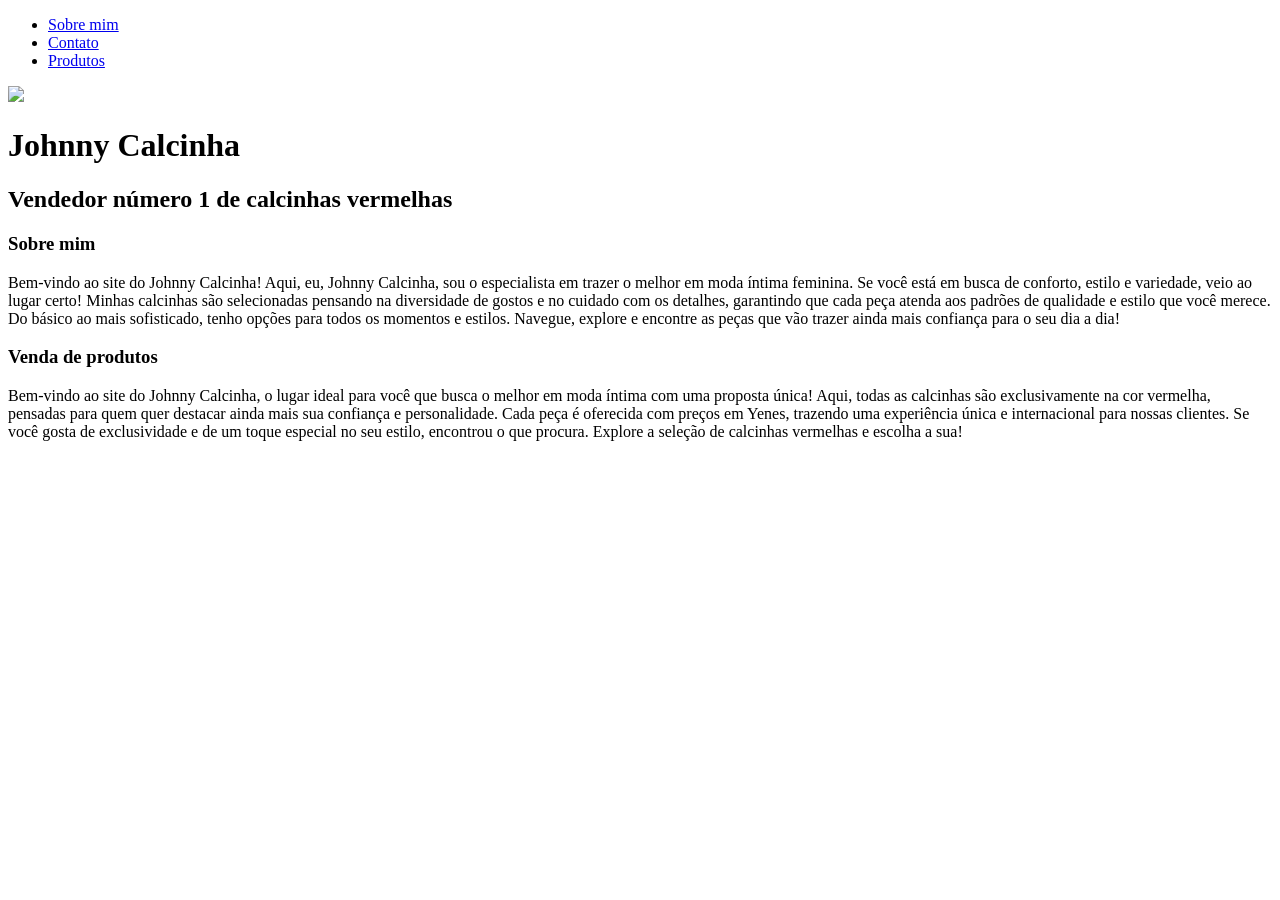
==== index.html @ 7fbc8e86 "Add files via upload" ====
<!DOCTYPE html>
<html lang="en">
<head>
    <meta charset="UTF-8">
    <meta name="viewport" content="width=device-width, initial-scale=1.0">
    <title>Johnny Calcinha, Venda de Calcinhas</title>
    <link rel="stylesheet" href="index.css">
</head>
<body>
    <div class=container>
        <nav>
            <ul>
                <li>
                    <a href="index.html">
                        Sobre mim
                    </a>
                </li>
                <li>
                    <a href="contatos.html">
                        Contato
                    </a>
                </li>
                <li>
                    <a href="produtos.html">
                        Produtos
                    </a>
                </li>
            </ul>
        </nav>
    
        <header> 
            <div class="center">
                <img src="./img/Johnny Calcinha copy.jpg"> </img> 
            </div>
            <h1>Johnny Calcinha</h1>
            <h2>Vendedor número 1 de calcinhas vermelhas</h2>
            <main>
                <section>
                    <h3> Sobre mim</h3>
                    <p> Bem-vindo ao site do Johnny Calcinha! Aqui, eu,
                         Johnny Calcinha, sou o especialista em trazer o melhor em moda íntima feminina. 
                         Se você está em busca de conforto, estilo e variedade, veio ao lugar certo! 
                         Minhas calcinhas são selecionadas pensando na diversidade de gostos e no cuidado 
                         com os detalhes, garantindo que cada peça atenda aos padrões de qualidade e estilo que você 
                         merece. Do básico ao mais sofisticado, tenho opções para todos os momentos e estilos. 
                         Navegue, explore e encontre as peças que vão trazer ainda mais confiança para o seu dia a dia!
                        </p>
    
                </section>
                <section>
                    <h3> Venda de produtos</h3>
                    <p> Bem-vindo ao site do Johnny Calcinha, o lugar ideal para você que busca o melhor em moda íntima
                         com uma proposta única! Aqui, todas as calcinhas são exclusivamente na cor vermelha, pensadas 
                         para quem quer destacar ainda mais sua confiança e personalidade. Cada peça é oferecida 
                         com preços em Yenes, trazendo uma experiência única e internacional para nossas clientes. 
                         Se você gosta de exclusividade e de um toque especial no seu estilo, encontrou o que procura.
                          Explore a seleção de calcinhas vermelhas e escolha a sua!
                        </p>
    
                </section>
    
            </main>
            
    
        </header>

    </div>
    
</body>
</html>
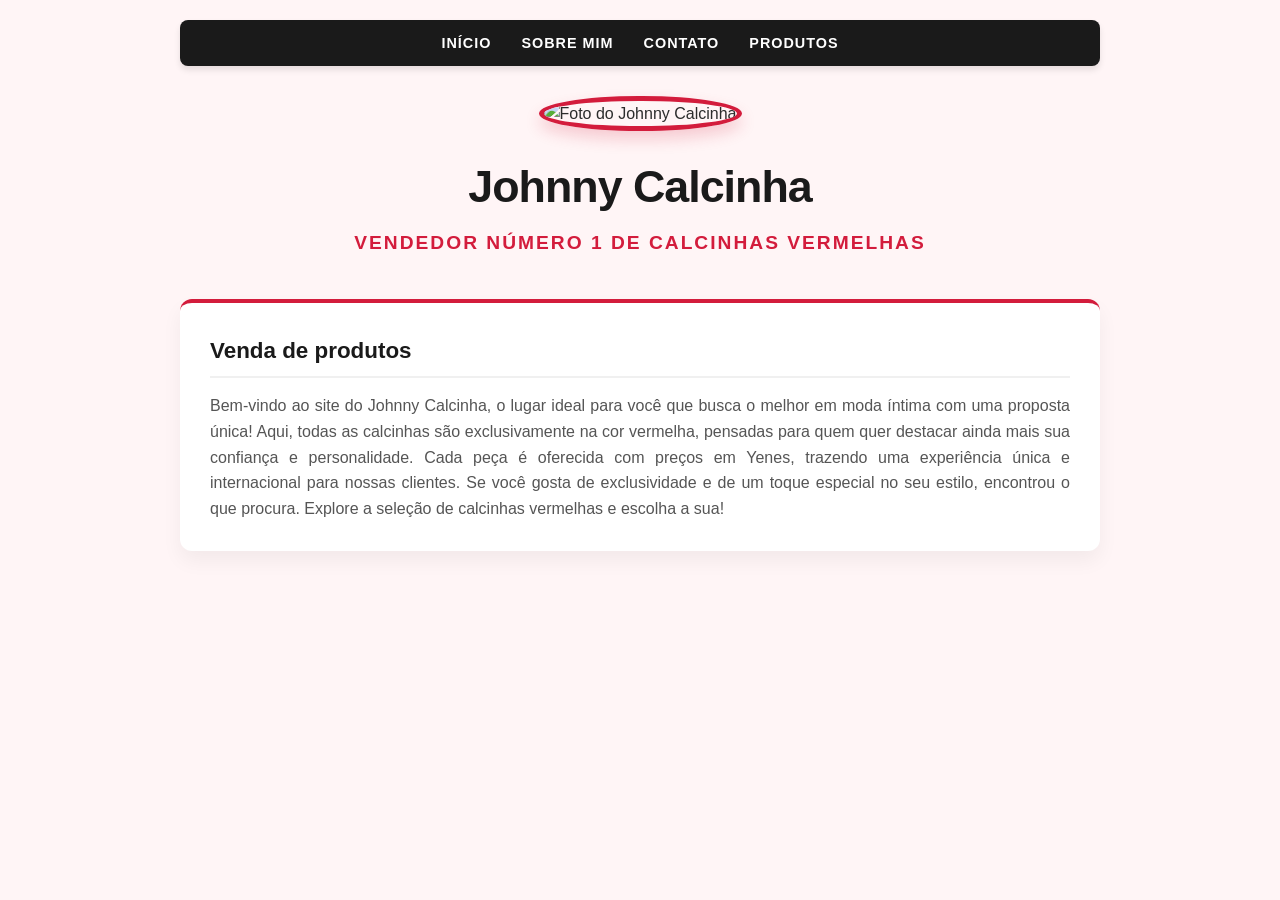
==== commit cb36de1a: "Add files via upload" ====
--- a/index.html
+++ b/index.html
@@ -1,5 +1,5 @@
 <!DOCTYPE html>
-<html lang="en">
+<html lang="pt-br">
 <head>
     <meta charset="UTF-8">
     <meta name="viewport" content="width=device-width, initial-scale=1.0">
@@ -7,64 +7,37 @@
     <link rel="stylesheet" href="index.css">
 </head>
 <body>
-    <div class=container>
+    <div class="container">
         <nav>
             <ul>
-                <li>
-                    <a href="index.html">
-                        Sobre mim
-                    </a>
-                </li>
-                <li>
-                    <a href="contatos.html">
-                        Contato
-                    </a>
-                </li>
-                <li>
-                    <a href="produtos.html">
-                        Produtos
-                    </a>
-                </li>
+                <li><a href="index.html">Início</a></li>
+                <li><a href="sobre-mim.html">Sobre mim</a></li>
+                <li><a href="contatos.html">Contato</a></li>
+                <li><a href="produtos.html">Produtos</a></li>
             </ul>
         </nav>
     
         <header> 
             <div class="center">
-                <img src="./img/Johnny Calcinha copy.jpg"> </img> 
+                <img src="../Imagens/Johnny_2.jfif" alt="Foto do Johnny Calcinha">
             </div>
             <h1>Johnny Calcinha</h1>
             <h2>Vendedor número 1 de calcinhas vermelhas</h2>
+            
             <main>
-                <section>
-                    <h3> Sobre mim</h3>
-                    <p> Bem-vindo ao site do Johnny Calcinha! Aqui, eu,
-                         Johnny Calcinha, sou o especialista em trazer o melhor em moda íntima feminina. 
-                         Se você está em busca de conforto, estilo e variedade, veio ao lugar certo! 
-                         Minhas calcinhas são selecionadas pensando na diversidade de gostos e no cuidado 
-                         com os detalhes, garantindo que cada peça atenda aos padrões de qualidade e estilo que você 
-                         merece. Do básico ao mais sofisticado, tenho opções para todos os momentos e estilos. 
-                         Navegue, explore e encontre as peças que vão trazer ainda mais confiança para o seu dia a dia!
-                        </p>
-    
-                </section>
-                <section>
+                <!-- Aqui na página inicial, deixamos apenas o bloco de Venda de Produtos -->
+                <section style="grid-column: span 2;">
                     <h3> Venda de produtos</h3>
                     <p> Bem-vindo ao site do Johnny Calcinha, o lugar ideal para você que busca o melhor em moda íntima
                          com uma proposta única! Aqui, todas as calcinhas são exclusivamente na cor vermelha, pensadas 
                          para quem quer destacar ainda mais sua confiança e personalidade. Cada peça é oferecida 
                          com preços em Yenes, trazendo uma experiência única e internacional para nossas clientes. 
                          Se você gosta de exclusividade e de um toque especial no seu estilo, encontrou o que procura.
-                          Explore a seleção de calcinhas vermelhas e escolha a sua!
-                        </p>
-    
+                         Explore a seleção de calcinhas vermelhas e escolha a sua!
+                    </p>
                 </section>
-    
             </main>
-            
-    
         </header>
-
     </div>
-    
 </body>
 </html>
--- a/index.css
+++ b/index.css
@@ -0,0 +1,140 @@
+/* Reset básico para limpar margens e paddings padrão */
+* {
+    margin: 0;
+    padding: 0;
+    box-sizing: border-box;
+}
+
+body {
+    font-family: 'Segoe UI', Tahoma, Geneva, Verdana, sans-serif;
+    background-color: #fff5f6; /* Um fundo bem suave com um toque sutil de rosa/vermelho */
+    color: #2c2c2c;
+    line-height: 1.6;
+}
+
+/* Container principal para centralizar e limitar a largura do site */
+.container {
+    max-width: 960px;
+    margin: 0 auto;
+    padding: 20px;
+}
+
+/* --- NAVEGAÇÃO --- */
+nav {
+    background-color: #1a1a1a;
+    border-radius: 8px;
+    padding: 10px 20px;
+    margin-bottom: 30px;
+    box-shadow: 0 4px 6px rgba(0, 0, 0, 0.1);
+}
+
+nav ul {
+    list-style: none;
+    display: flex;
+    justify-content: center;
+    gap: 30px;
+}
+
+nav ul li a {
+    color: #ffffff;
+    text-decoration: none;
+    font-weight: 600;
+    text-transform: uppercase;
+    font-size: 0.9rem;
+    letter-spacing: 1px;
+    transition: color 0.3s ease;
+}
+
+nav ul li a:hover {
+    color: #ff3b5c; /* Destaque em vermelho vivo ao passar o mouse */
+}
+
+/* --- CABEÇALHO E APRESENTAÇÃO --- */
+header {
+    text-align: center;
+}
+
+/* Estilização da foto do Johnny Calcinha */
+.center img {
+    max-width: 220px;
+    height: auto;
+    border-radius: 50%; /* Deixa a imagem redondinha */
+    border: 5px solid #d31c3c; /* Borda vermelha charmosa */
+    box-shadow: 0 8px 16px rgba(211, 28, 60, 0.2);
+    margin-bottom: 20px;
+    transition: transform 0.3s ease;
+}
+
+.center img:hover {
+    transform: scale(1.05); /* Efeito de zoom suave ao passar o mouse */
+}
+
+h1 {
+    font-size: 2.8rem;
+    color: #1a1a1a;
+    margin-bottom: 5px;
+    font-weight: 800;
+    letter-spacing: -1px;
+}
+
+h2 {
+    font-size: 1.2rem;
+    color: #d31c3c; /* Vermelho assinatura */
+    text-transform: uppercase;
+    letter-spacing: 2px;
+    margin-bottom: 40px;
+    font-weight: 600;
+}
+
+/* --- CONTEÚDO PRINCIPAL --- */
+main {
+    display: grid;
+    grid-template-columns: 1fr 1fr; /* Divide as duas seções em duas colunas no desktop */
+    gap: 30px;
+    text-align: left;
+    margin-top: 20px;
+}
+
+section {
+    background: #ffffff;
+    padding: 30px;
+    border-radius: 12px;
+    border-top: 4px solid #d31c3c; /* Detalhe em vermelho no topo do card */
+    box-shadow: 0 10px 20px rgba(0, 0, 0, 0.05);
+    transition: translateY 0.3s ease;
+}
+
+section:hover {
+    transform: translateY(-5px); /* Dá uma leve levantada ao passar o mouse */
+}
+
+section h3 {
+    font-size: 1.4rem;
+    color: #1a1a1a;
+    margin-bottom: 15px;
+    border-bottom: 2px solid #f0f0f0;
+    padding-bottom: 8px;
+}
+
+section p {
+    font-size: 1rem;
+    color: #555555;
+    text-align: justify;
+}
+
+/* --- RESPONSIVIDADE (Para Celulares) --- */
+@media (max-width: 768px) {
+    main {
+        grid-template-columns: 1fr; /* No celular, as seções ficam uma embaixo da outra */
+    }
+
+    h1 {
+        font-size: 2.2rem;
+    }
+
+    nav ul {
+        flex-direction: column;
+        align-items: center;
+        gap: 15px;
+    }
+}
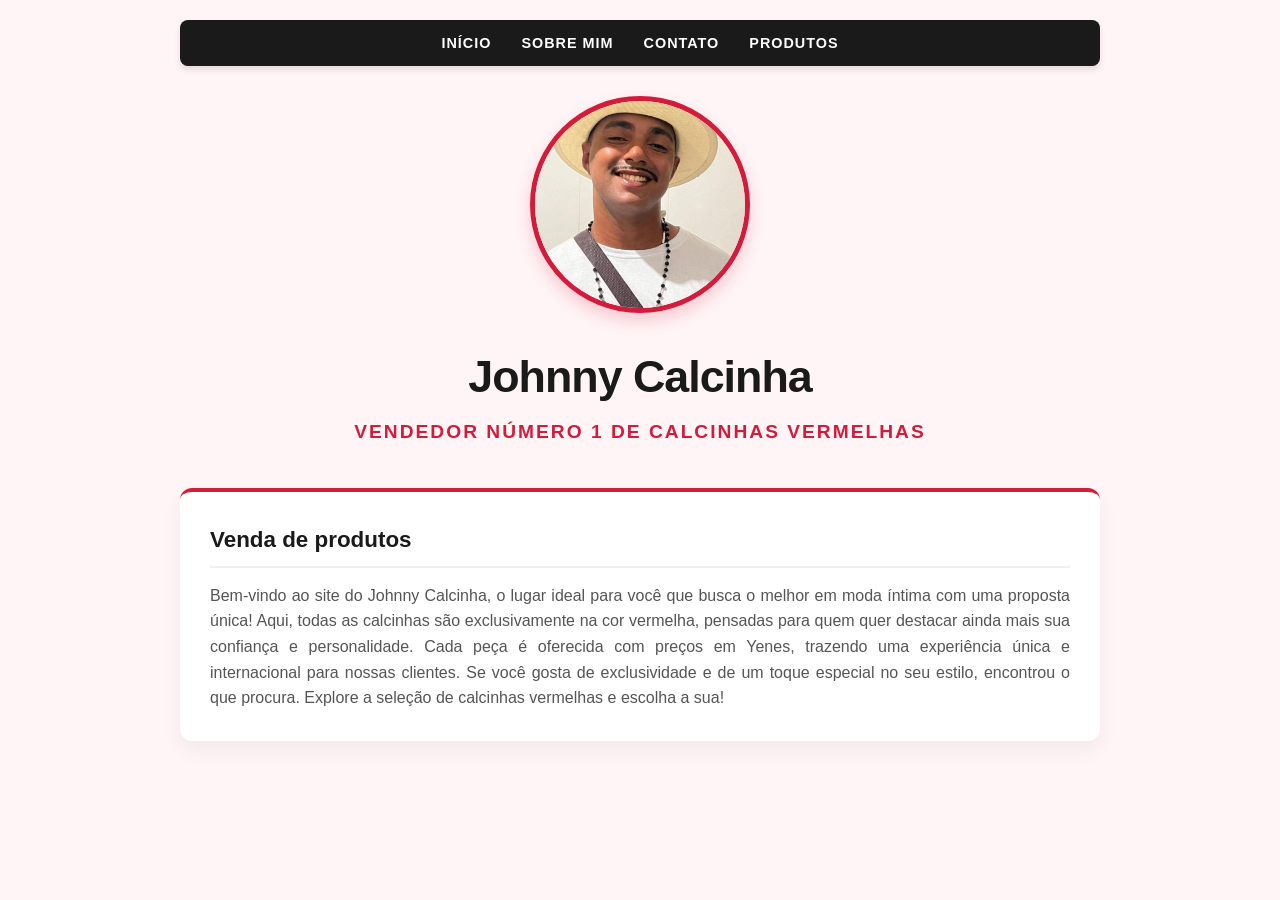
==== commit f2aeee54: "Add files via upload" ====
--- a/index.html
+++ b/index.html
@@ -19,7 +19,7 @@
     
         <header> 
             <div class="center">
-                <img src="../Imagens/Johnny_2.jfif" alt="Foto do Johnny Calcinha">
+                <img src="Imagens/Johnny_2.jfif" alt="Foto do Johnny Calcinha">
             </div>
             <h1>Johnny Calcinha</h1>
             <h2>Vendedor número 1 de calcinhas vermelhas</h2>
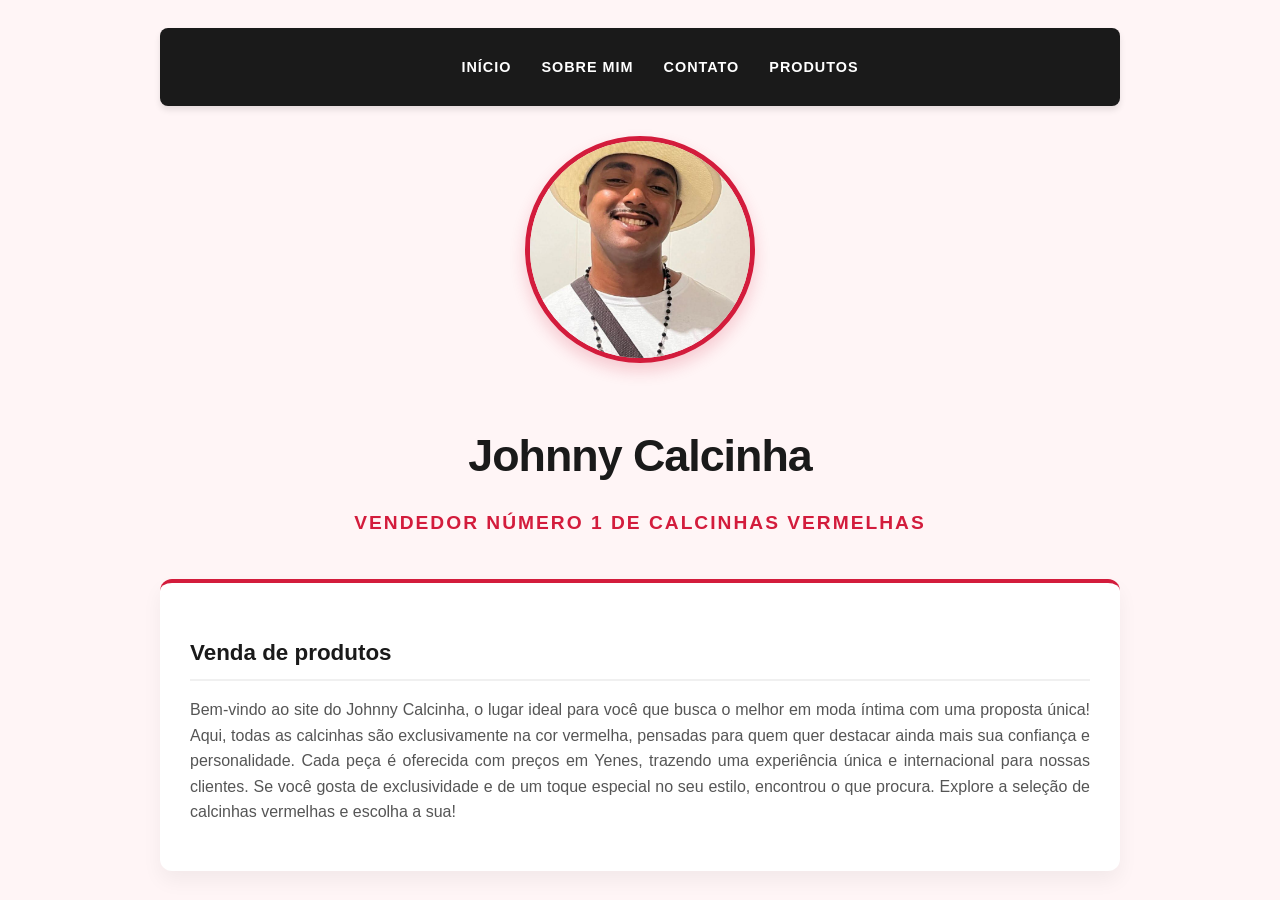
==== commit 35d1b8f6: "Add files via upload" ====
--- a/index.html
+++ b/index.html
@@ -6,7 +6,9 @@
     <title>Johnny Calcinha, Venda de Calcinhas</title>
     <link rel="stylesheet" href="index.css">
 </head>
-<body>
+<body style="cursor: url('Imagens/CursorCalcinha.png'), auto !important;">
+    <!-- Elemento que receberá o efeito de luz do mouse -->
+    <div id="luz-mouse"></div>
     <div class="container">
         <nav>
             <ul>
@@ -39,5 +41,10 @@
             </main>
         </header>
     </div>
+    <!-- ... todo o resto do seu site (main, footer, etc.) ... -->
+
+    <!-- Chamando o arquivo JS externo -->
+    <script src="index.js"></script>
+
 </body>
 </html>
--- a/index.css
+++ b/index.css
@@ -1,13 +1,14 @@
-/* Reset básico para limpar margens e paddings padrão */
-* {
+//* Reset básico para limpar margens e paddings padrão */
+*, body {
     margin: 0;
     padding: 0;
     box-sizing: border-box;
+    cursor: url('Imagens/CursorCalcinha.png'), auto !important; /* Força o cursor em tudo desde a raiz */
 }
 
 body {
     font-family: 'Segoe UI', Tahoma, Geneva, Verdana, sans-serif;
-    background-color: #fff5f6; /* Um fundo bem suave com um toque sutil de rosa/vermelho */
+    background-color: #fff5f6; 
     color: #2c2c2c;
     line-height: 1.6;
 }
@@ -137,4 +138,37 @@
         align-items: center;
         gap: 15px;
     }
+}
+
+/* --- LINKS E BOTÕES --- */
+a, button {
+    cursor: url('Imagens/CursorCalcinha.png'), pointer !important; 
+}
+
+/* --- EFEITO DE LUZ --- */
+#luz-mouse {
+    position: absolute; /* Mudamos de fixed para absolute! */
+    width: 60px;
+    height: 60px;
+    background: radial-gradient(circle, rgba(255, 0, 0, 0.8) 0%, rgba(255, 0, 0, 0) 70%);
+    border-radius: 50%;
+    pointer-events: none; /* Garante que você consiga clicar nos links "atrás" da luz */
+    z-index: 9999;
+    transform: translate(-50%, -50%); /* Centraliza a div no cursor */
+    animation: piscarVermelho 1s infinite alternate;
+    
+    /* Importante: Começar escondido para não dar o bug de travar no início */
+    left: -100px; 
+    top: -100px;
+}
+
+@keyframes piscarVermelho {
+    0% {
+        opacity: 0.3;
+        transform: translate(-50%, -50%) scale(0.8);
+    }
+    100% {
+        opacity: 1;
+        transform: translate(-50%, -50%) scale(1.2);
+    }
 }
